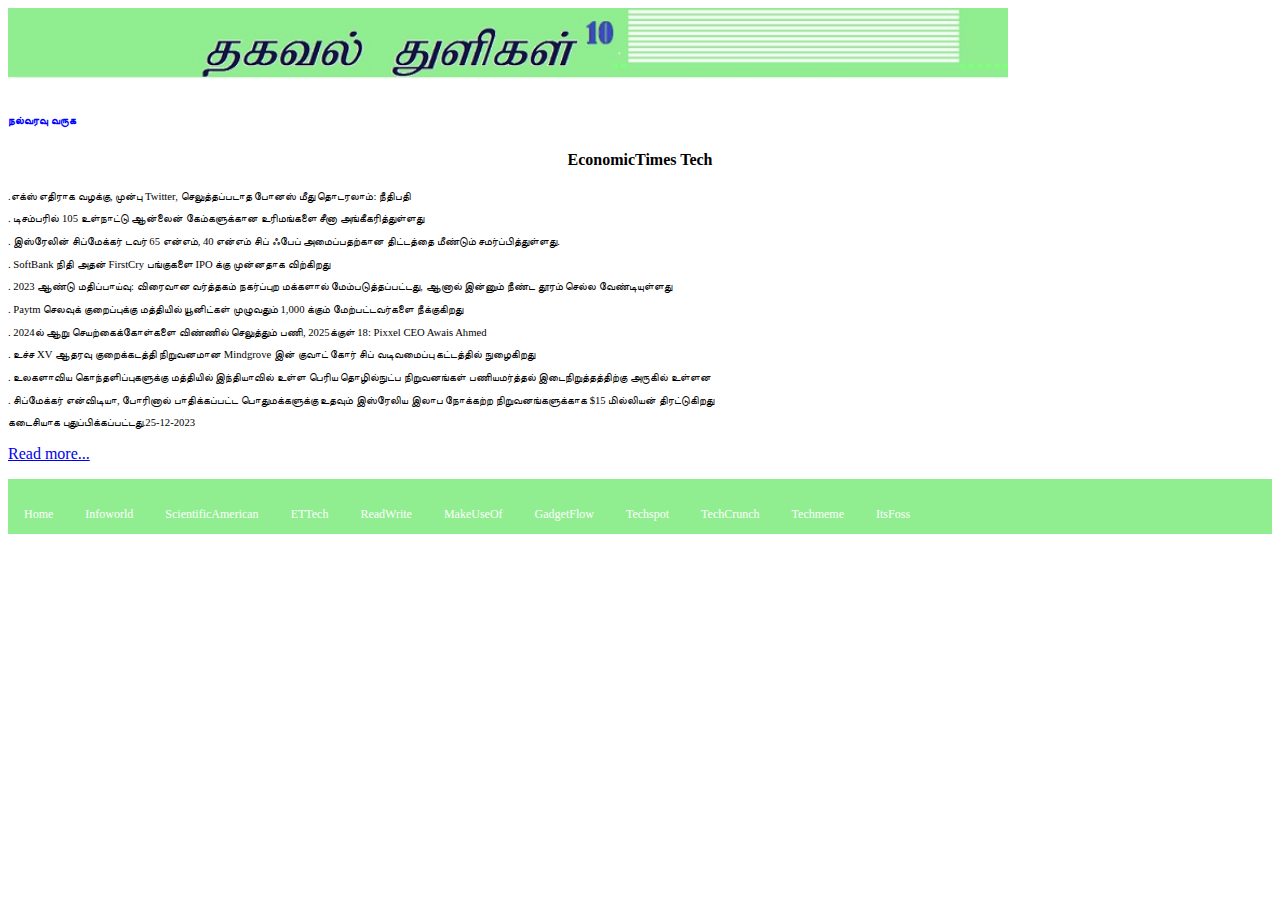
==== ettech.html @ 777665e0 "Add files via upload" ====
<!DOCTYPE html>
<html>
<head>
  <title>EconomicTimes</title>
  <link rel="stylesheet" type="text/css" href="style.css">
</head>
  
 <style>
 .navbar {
    overflow: hidden;
    background-color: lightgreen;
    font-family: Nirmala UI,Bamini plain,Times New Roman,;
}

 .navbar a {
    float: left;
    font-size: 12px;
    color: white;
    text-align: center;
    padding: 12px 16px;
        text-decoration: none;
}

 .dropdown {
    float: left;
    overflow: hidden;
}


 .navbar a:hover, {
    background-color: darkblue;
}</style>
  <style>

 .navbar {
    overflow: hidden;
    background-color: lightgreen;
    font-family: Nirmala UI,Bamini plain,Times New Roman,;
}

 .navbar a {
    float: left;
    font-size: 12px;
    color: white;
    text-align: center;
    padding: 12px 16px;
    text-decoration: none;
}


 .navbar a:hover, .dropdown:hover .dropbtn {
    background-color: darkblue;
}</style>

  <link rel="stylesheet" type="text/css" href="style.css">
</head>

<body>
<img alt="logoT" src="logoT.png" width="1000"> 

<h2><span
style="font-family: Nirmala UI,Bamini plain,Times New Roman,"><span
style="font-size: 8pt"><span
style="color:blue">நல்வரவு வருக</span></span></span></h2>

<h4
style="text-align:center;margin-left:auto;margin-right:auto;">EconomicTimes Tech</h4>


<span
style="font-family: Nirmala UI,Bamini plain,Times New Roman,"><span
style="font-size: 8pt">

<p></p>
<p>.எக்ஸ் எதிராக வழக்கு, முன்பு
Twitter, செலுத்தப்படாத போனஸ் மீது
தொடரலாம்: நீதிபதி</p>

<p>. டிசம்பரில் 105 உள்நாட்டு
ஆன்லைன் கேம்களுக்கான
உரிமங்களை சீனா
அங்கீகரித்துள்ளது</p>

<p>. இஸ்ரேலின் சிப்மேக்கர் டவர்
65 என்எம், 40 என்எம் சிப் ஃபேப்
அமைப்பதற்கான திட்டத்தை
மீண்டும்
சமர்ப்பித்துள்ளது.</p>

<p>. SoftBank நிதி அதன் FirstCry பங்குகளை IPO
க்கு முன்னதாக விற்கிறது</p>

<p>. 2023 ஆண்டு மதிப்பாய்வு:
விரைவான வர்த்தகம் நகர்ப்புற
மக்களால்
மேம்படுத்தப்பட்டது, ஆனால்
இன்னும் நீண்ட தூரம் செல்ல
வேண்டியுள்ளது</p>

<p>. Paytm செலவுக் குறைப்புக்கு
மத்தியில் யூனிட்கள்
முழுவதும் 1,000 க்கும்
மேற்பட்டவர்களை நீக்குகிறது</p>

<p>. 2024ல் ஆறு செயற்கைக்கோள்களை
விண்ணில் செலுத்தும் பணி,
2025க்குள் 18: Pixxel CEO Awais Ahmed</p>

<p>. உச்ச XV ஆதரவு குறைக்கடத்தி
நிறுவனமான Mindgrove இன் குவாட் கோர்
சிப் வடிவமைப்பு கட்டத்தில்
நுழைகிறது</p>

<p>. உலகளாவிய
கொந்தளிப்புகளுக்கு
மத்தியில் இந்தியாவில் உள்ள
பெரிய தொழில்நுட்ப
நிறுவனங்கள் பணியமர்த்தல்
இடைநிறுத்தத்திற்கு அருகில்
உள்ளன</p>

<p>. சிப்மேக்கர் என்விடியா,
போரினால் பாதிக்கப்பட்ட
பொதுமக்களுக்கு உதவும்
இஸ்ரேலிய இலாப நோக்கற்ற
நிறுவனங்களுக்காக $15
மில்லியன் திரட்டுகிறது</p>

<p></p>

<p>கடைசியாக
புதுப்பிக்கப்பட்டது.25-12-2023</p>

</body>


</span></span>

<p> <a><span
style="text-align:center;margin-left:auto;margin-right:auto;"><span
style="font-size: 10pt"><a href="https://economictimes.indiatimes.com/">Read
more...</a></span></p>



<p style="margin-left:2em;"></p>
<body>

<div class="navbar">
<p><a href="index.html">Home</a> <a href="infoworld.html">Infoworld</a> <a
href="scientificamerican.html">ScientificAmerican</a> <a
href="ettech.html">ETTech</a> <a href="readwrite.html">ReadWrite</a> <a
href="makeuseof.html">MakeUseOf</a> <a href="gadgetflow.html">GadgetFlow</a> <a
href="techspot.html">Techspot</a> <a href="techcrunch.html">TechCrunch</a> <a
href="techmeme.html">Techmeme</a> <a href="itsfoss.html">ItsFoss</a> </p>
</div>
</body>
</body>
</html>
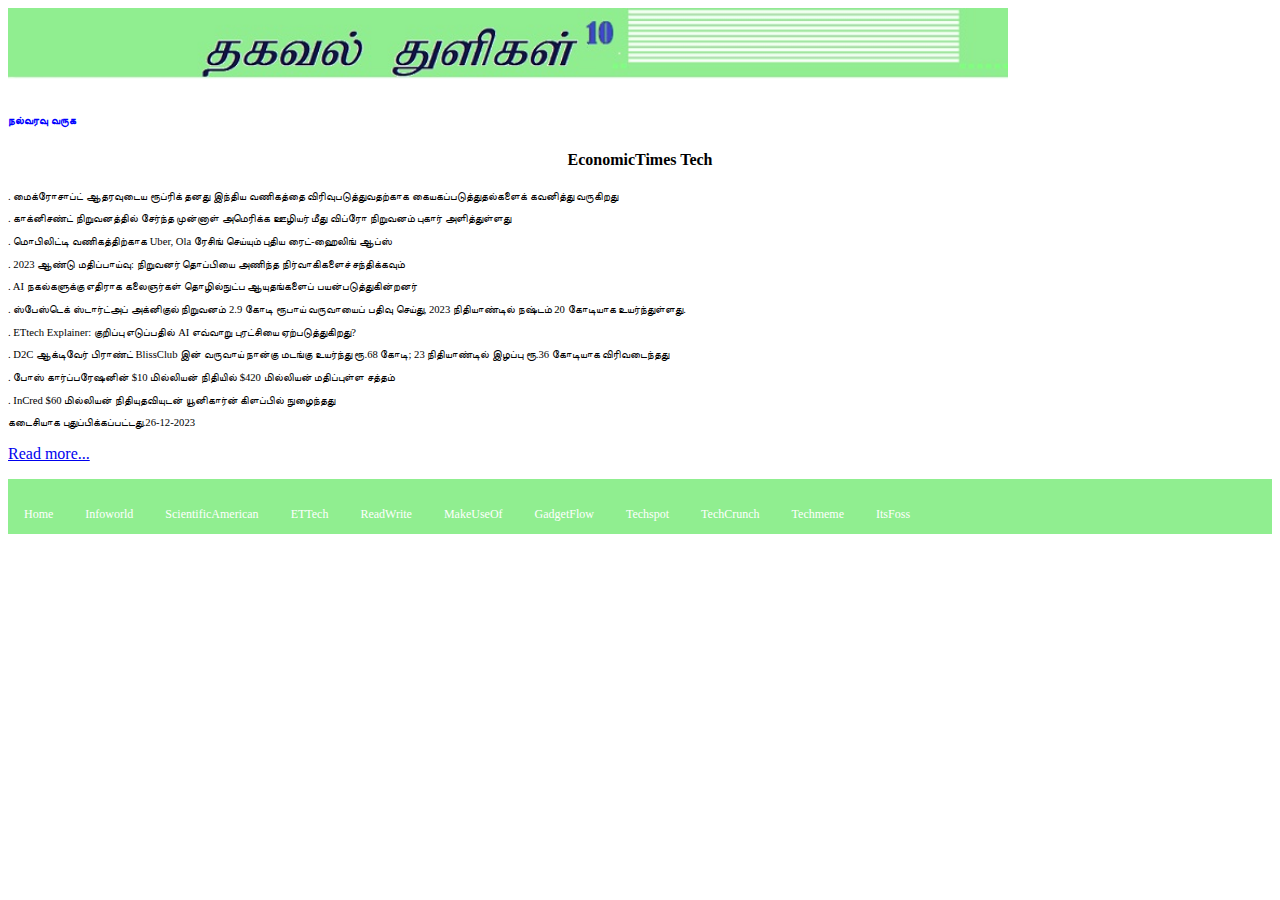
==== commit fea8f55e: "Add files via upload" ====
--- a/ettech.html
+++ b/ettech.html
@@ -70,66 +70,64 @@
 <span
 style="font-family: Nirmala UI,Bamini plain,Times New Roman,"><span
 style="font-size: 8pt">
+<p>. மைக்ரோசாப்ட் ஆதரவுடைய
+ரூப்ரிக் தனது இந்திய
+வணிகத்தை
+விரிவுபடுத்துவதற்காக
+கையகப்படுத்துதல்களைக்
+கவனித்து வருகிறது</p>
 
-<p></p>
-<p>.எக்ஸ் எதிராக வழக்கு, முன்பு
-Twitter, செலுத்தப்படாத போனஸ் மீது
-தொடரலாம்: நீதிபதி</p>
+<p>. காக்னிசண்ட் நிறுவனத்தில்
+சேர்ந்த முன்னாள் அமெரிக்க
+ஊழியர் மீது விப்ரோ நிறுவனம்
+புகார் அளித்துள்ளது</p>
 
-<p>. டிசம்பரில் 105 உள்நாட்டு
-ஆன்லைன் கேம்களுக்கான
-உரிமங்களை சீனா
-அங்கீகரித்துள்ளது</p>
-
-<p>. இஸ்ரேலின் சிப்மேக்கர் டவர்
-65 என்எம், 40 என்எம் சிப் ஃபேப்
-அமைப்பதற்கான திட்டத்தை
-மீண்டும்
-சமர்ப்பித்துள்ளது.</p>
-
-<p>. SoftBank நிதி அதன் FirstCry பங்குகளை IPO
-க்கு முன்னதாக விற்கிறது</p>
+<p>. மொபிலிட்டி வணிகத்திற்காக
+Uber, Ola ரேசிங் செய்யும் புதிய
+ரைட்-ஹைலிங் ஆப்ஸ்</p>
 
 <p>. 2023 ஆண்டு மதிப்பாய்வு:
-விரைவான வர்த்தகம் நகர்ப்புற
-மக்களால்
-மேம்படுத்தப்பட்டது, ஆனால்
-இன்னும் நீண்ட தூரம் செல்ல
-வேண்டியுள்ளது</p>
+நிறுவனர் தொப்பியை அணிந்த
+நிர்வாகிகளைச் சந்திக்கவும்</p>
 
-<p>. Paytm செலவுக் குறைப்புக்கு
-மத்தியில் யூனிட்கள்
-முழுவதும் 1,000 க்கும்
-மேற்பட்டவர்களை நீக்குகிறது</p>
+<p>. AI நகல்களுக்கு எதிராக
+கலைஞர்கள் தொழில்நுட்ப
+ஆயுதங்களைப்
+பயன்படுத்துகின்றனர்</p>
 
-<p>. 2024ல் ஆறு செயற்கைக்கோள்களை
-விண்ணில் செலுத்தும் பணி,
-2025க்குள் 18: Pixxel CEO Awais Ahmed</p>
+<p>. ஸ்பேஸ்டெக் ஸ்டார்ட்அப்
+அக்னிகுல் நிறுவனம் 2.9 கோடி
+ரூபாய் வருவாயைப் பதிவு
+செய்து, 2023 நிதியாண்டில்
+நஷ்டம் 20 கோடியாக
+உயர்ந்துள்ளது.</p>
 
-<p>. உச்ச XV ஆதரவு குறைக்கடத்தி
-நிறுவனமான Mindgrove இன் குவாட் கோர்
-சிப் வடிவமைப்பு கட்டத்தில்
-நுழைகிறது</p>
+<p>. ETtech Explainer: குறிப்பு எடுப்பதில்
+AI எவ்வாறு புரட்சியை
+ஏற்படுத்துகிறது?</p>
 
-<p>. உலகளாவிய
-கொந்தளிப்புகளுக்கு
-மத்தியில் இந்தியாவில் உள்ள
-பெரிய தொழில்நுட்ப
-நிறுவனங்கள் பணியமர்த்தல்
-இடைநிறுத்தத்திற்கு அருகில்
-உள்ளன</p>
+<p>. D2C ஆக்டிவேர் பிராண்ட் BlissClub
+இன் வருவாய் நான்கு மடங்கு
+உயர்ந்து ரூ.68 கோடி; 23
+நிதியாண்டில் இழப்பு ரூ.36
+கோடியாக விரிவடைந்தது</p>
 
-<p>. சிப்மேக்கர் என்விடியா,
-போரினால் பாதிக்கப்பட்ட
-பொதுமக்களுக்கு உதவும்
-இஸ்ரேலிய இலாப நோக்கற்ற
-நிறுவனங்களுக்காக $15
-மில்லியன் திரட்டுகிறது</p>
+<p>. போஸ் கார்ப்பரேஷனின் $10
+மில்லியன் நிதியில் $420
+மில்லியன் மதிப்புள்ள
+சத்தம்</p>
+
+<p>. InCred $60 மில்லியன்
+நிதியுதவியுடன் யூனிகார்ன்
+கிளப்பில் நுழைந்தது</p>
 
 <p></p>
 
 <p>கடைசியாக
-புதுப்பிக்கப்பட்டது.25-12-2023</p>
+புதுப்பிக்கப்பட்டது.26-12-2023</p>
+
+<p></p>
+
 
 </body>
 
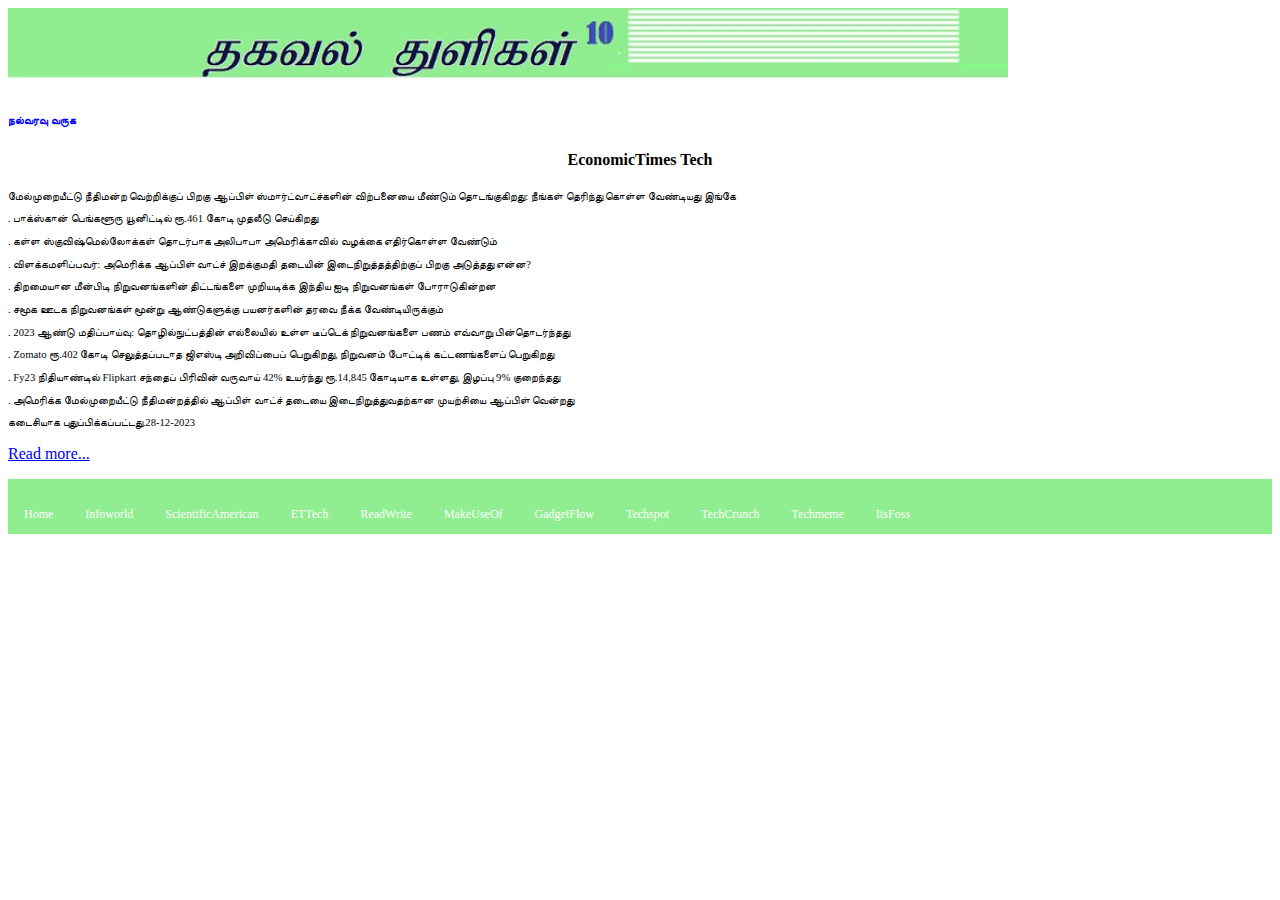
==== commit 413d1182: "Add files via upload" ====
--- a/ettech.html
+++ b/ettech.html
@@ -70,62 +70,65 @@
 <span
 style="font-family: Nirmala UI,Bamini plain,Times New Roman,"><span
 style="font-size: 8pt">
-<p>. மைக்ரோசாப்ட் ஆதரவுடைய
-ரூப்ரிக் தனது இந்திய
-வணிகத்தை
-விரிவுபடுத்துவதற்காக
-கையகப்படுத்துதல்களைக்
-கவனித்து வருகிறது</p>
+<p>மேல்முறையீட்டு நீதிமன்ற
+வெற்றிக்குப் பிறகு ஆப்பிள்
+ஸ்மார்ட்வாட்ச்களின்
+விற்பனையை மீண்டும்
+தொடங்குகிறது: நீங்கள்
+தெரிந்து கொள்ள வேண்டியது
+இங்கே</p>
 
-<p>. காக்னிசண்ட் நிறுவனத்தில்
-சேர்ந்த முன்னாள் அமெரிக்க
-ஊழியர் மீது விப்ரோ நிறுவனம்
-புகார் அளித்துள்ளது</p>
+<p>. பாக்ஸ்கான் பெங்களூரு
+யூனிட்டில் ரூ.461 கோடி முதலீடு
+செய்கிறது</p>
 
-<p>. மொபிலிட்டி வணிகத்திற்காக
-Uber, Ola ரேசிங் செய்யும் புதிய
-ரைட்-ஹைலிங் ஆப்ஸ்</p>
+<p>. கள்ள ஸ்குவிஷ்மெல்லோக்கள்
+தொடர்பாக அலிபாபா
+அமெரிக்காவில் வழக்கை
+எதிர்கொள்ள வேண்டும்</p>
+
+<p>. விளக்கமளிப்பவர்: அமெரிக்க
+ஆப்பிள் வாட்ச் இறக்குமதி
+தடையின்
+இடைநிறுத்தத்திற்குப் பிறகு
+அடுத்தது என்ன?</p>
+
+<p>. திறமையான மீன்பிடி
+நிறுவனங்களின் திட்டங்களை
+முறியடிக்க இந்திய ஐடி
+நிறுவனங்கள் போராடுகின்றன</p>
+
+<p>. சமூக ஊடக நிறுவனங்கள்
+மூன்று ஆண்டுகளுக்கு
+பயனர்களின் தரவை நீக்க
+வேண்டியிருக்கும்</p>
 
 <p>. 2023 ஆண்டு மதிப்பாய்வு:
-நிறுவனர் தொப்பியை அணிந்த
-நிர்வாகிகளைச் சந்திக்கவும்</p>
+தொழில்நுட்பத்தின் எல்லையில்
+உள்ள டீப்டெக் நிறுவனங்களை
+பணம் எவ்வாறு
+பின்தொடர்ந்தது</p>
 
-<p>. AI நகல்களுக்கு எதிராக
-கலைஞர்கள் தொழில்நுட்ப
-ஆயுதங்களைப்
-பயன்படுத்துகின்றனர்</p>
+<p>. Zomato ரூ.402 கோடி செலுத்தப்படாத
+ஜிஎஸ்டி அறிவிப்பைப்
+பெறுகிறது, நிறுவனம் போட்டிக்
+கட்டணங்களைப் பெறுகிறது</p>
 
-<p>. ஸ்பேஸ்டெக் ஸ்டார்ட்அப்
-அக்னிகுல் நிறுவனம் 2.9 கோடி
-ரூபாய் வருவாயைப் பதிவு
-செய்து, 2023 நிதியாண்டில்
-நஷ்டம் 20 கோடியாக
-உயர்ந்துள்ளது.</p>
+<p>. Fy23 நிதியாண்டில் Flipkart சந்தைப்
+பிரிவின் வருவாய் 42% உயர்ந்து
+ரூ.14,845 கோடியாக உள்ளது, இழப்பு 9%
+குறைந்தது</p>
 
-<p>. ETtech Explainer: குறிப்பு எடுப்பதில்
-AI எவ்வாறு புரட்சியை
-ஏற்படுத்துகிறது?</p>
-
-<p>. D2C ஆக்டிவேர் பிராண்ட் BlissClub
-இன் வருவாய் நான்கு மடங்கு
-உயர்ந்து ரூ.68 கோடி; 23
-நிதியாண்டில் இழப்பு ரூ.36
-கோடியாக விரிவடைந்தது</p>
-
-<p>. போஸ் கார்ப்பரேஷனின் $10
-மில்லியன் நிதியில் $420
-மில்லியன் மதிப்புள்ள
-சத்தம்</p>
-
-<p>. InCred $60 மில்லியன்
-நிதியுதவியுடன் யூனிகார்ன்
-கிளப்பில் நுழைந்தது</p>
+<p>. அமெரிக்க மேல்முறையீட்டு
+நீதிமன்றத்தில் ஆப்பிள்
+வாட்ச் தடையை
+இடைநிறுத்துவதற்கான
+முயற்சியை ஆப்பிள் வென்றது</p>
 
 <p></p>
 
 <p>கடைசியாக
-புதுப்பிக்கப்பட்டது.26-12-2023</p>
-
+புதுப்பிக்கப்பட்டது.28-12-2023</p>
 <p></p>
 
 
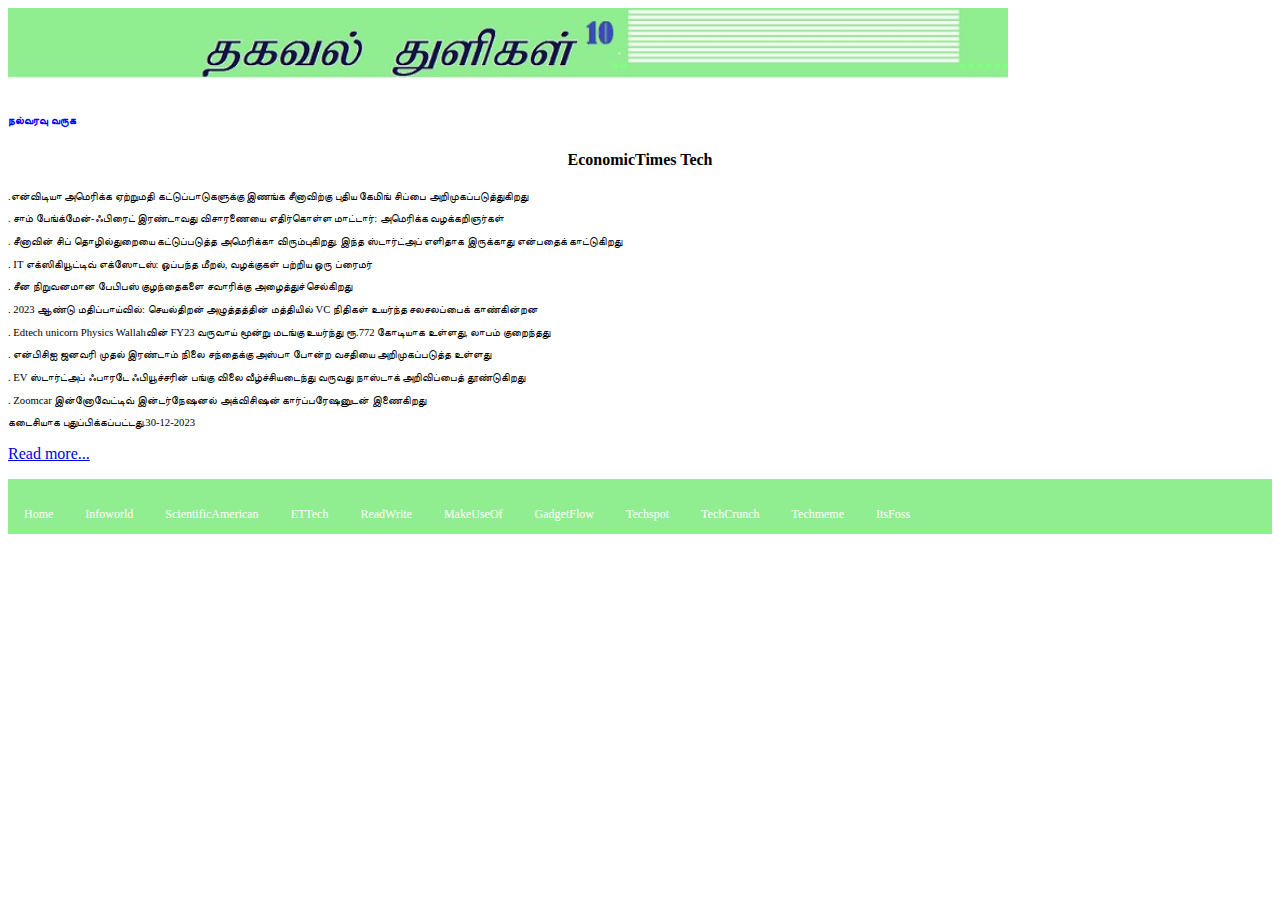
==== commit 39ad3020: "Add files via upload" ====
--- a/ettech.html
+++ b/ettech.html
@@ -70,65 +70,63 @@
 <span
 style="font-family: Nirmala UI,Bamini plain,Times New Roman,"><span
 style="font-size: 8pt">
-<p>மேல்முறையீட்டு நீதிமன்ற
-வெற்றிக்குப் பிறகு ஆப்பிள்
-ஸ்மார்ட்வாட்ச்களின்
-விற்பனையை மீண்டும்
-தொடங்குகிறது: நீங்கள்
-தெரிந்து கொள்ள வேண்டியது
-இங்கே</p>
+<p>.என்விடியா அமெரிக்க
+ஏற்றுமதி கட்டுப்பாடுகளுக்கு
+இணங்க சீனாவிற்கு புதிய
+கேமிங் சிப்பை
+அறிமுகப்படுத்துகிறது</p>
 
-<p>. பாக்ஸ்கான் பெங்களூரு
-யூனிட்டில் ரூ.461 கோடி முதலீடு
-செய்கிறது</p>
+<p>. சாம் பேங்க்மேன்-ஃபிரைட்
+இரண்டாவது விசாரணையை
+எதிர்கொள்ள மாட்டார்:
+அமெரிக்க வழக்கறிஞர்கள்</p>
 
-<p>. கள்ள ஸ்குவிஷ்மெல்லோக்கள்
-தொடர்பாக அலிபாபா
-அமெரிக்காவில் வழக்கை
-எதிர்கொள்ள வேண்டும்</p>
+<p>. சீனாவின் சிப் தொழில்துறையை
+கட்டுப்படுத்த அமெரிக்கா
+விரும்புகிறது. இந்த
+ஸ்டார்ட்அப் எளிதாக
+இருக்காது என்பதைக்
+காட்டுகிறது</p>
 
-<p>. விளக்கமளிப்பவர்: அமெரிக்க
-ஆப்பிள் வாட்ச் இறக்குமதி
-தடையின்
-இடைநிறுத்தத்திற்குப் பிறகு
-அடுத்தது என்ன?</p>
+<p>. IT எக்ஸிகியூட்டிவ் எக்ஸோடஸ்:
+ஒப்பந்த மீறல், வழக்குகள்
+பற்றிய ஒரு ப்ரைமர்</p>
 
-<p>. திறமையான மீன்பிடி
-நிறுவனங்களின் திட்டங்களை
-முறியடிக்க இந்திய ஐடி
-நிறுவனங்கள் போராடுகின்றன</p>
+<p>. சீன நிறுவனமான பேபிபஸ்
+குழந்தைகளை சவாரிக்கு
+அழைத்துச் செல்கிறது</p>
 
-<p>. சமூக ஊடக நிறுவனங்கள்
-மூன்று ஆண்டுகளுக்கு
-பயனர்களின் தரவை நீக்க
-வேண்டியிருக்கும்</p>
+<p>. 2023 ஆண்டு மதிப்பாய்வில்:
+செயல்திறன் அழுத்தத்தின்
+மத்தியில் VC நிதிகள் உயர்ந்த
+சலசலப்பைக் காண்கின்றன</p>
 
-<p>. 2023 ஆண்டு மதிப்பாய்வு:
-தொழில்நுட்பத்தின் எல்லையில்
-உள்ள டீப்டெக் நிறுவனங்களை
-பணம் எவ்வாறு
-பின்தொடர்ந்தது</p>
-
-<p>. Zomato ரூ.402 கோடி செலுத்தப்படாத
-ஜிஎஸ்டி அறிவிப்பைப்
-பெறுகிறது, நிறுவனம் போட்டிக்
-கட்டணங்களைப் பெறுகிறது</p>
-
-<p>. Fy23 நிதியாண்டில் Flipkart சந்தைப்
-பிரிவின் வருவாய் 42% உயர்ந்து
-ரூ.14,845 கோடியாக உள்ளது, இழப்பு 9%
+<p>. Edtech unicorn Physics Wallahவின் FY23 வருவாய்
+மூன்று மடங்கு உயர்ந்து ரூ.772
+கோடியாக உள்ளது, லாபம்
 குறைந்தது</p>
 
-<p>. அமெரிக்க மேல்முறையீட்டு
-நீதிமன்றத்தில் ஆப்பிள்
-வாட்ச் தடையை
-இடைநிறுத்துவதற்கான
-முயற்சியை ஆப்பிள் வென்றது</p>
+<p>. என்பிசிஐ ஜனவரி முதல்
+இரண்டாம் நிலை சந்தைக்கு
+அஸ்பா போன்ற வசதியை
+அறிமுகப்படுத்த உள்ளது</p>
+
+<p>. EV ஸ்டார்ட்அப் ஃபாரடே
+ஃபியூச்சரின் பங்கு விலை
+வீழ்ச்சியடைந்து வருவது
+நாஸ்டாக் அறிவிப்பைத்
+தூண்டுகிறது</p>
+
+<p>. Zoomcar இன்னோவேட்டிவ்
+இன்டர்நேஷனல் அக்விசிஷன்
+கார்ப்பரேஷனுடன் இணைகிறது</p>
+
+<p></p>
 
 <p></p>
 
 <p>கடைசியாக
-புதுப்பிக்கப்பட்டது.28-12-2023</p>
+புதுப்பிக்கப்பட்டது.30-12-2023</p>
 <p></p>
 
 
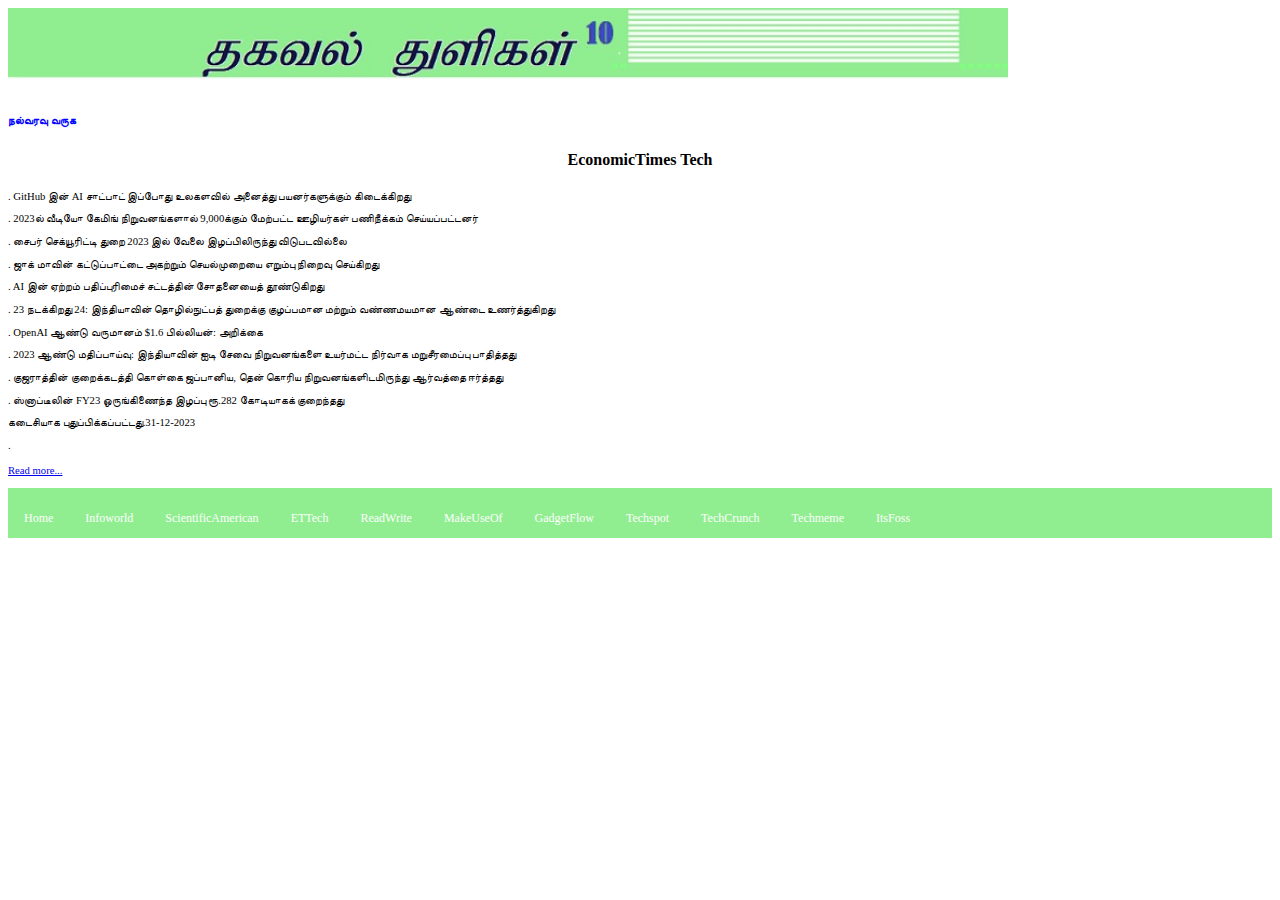
==== commit 8d8e39d6: "Add files via upload" ====
--- a/ettech.html
+++ b/ettech.html
@@ -70,65 +70,58 @@
 <span
 style="font-family: Nirmala UI,Bamini plain,Times New Roman,"><span
 style="font-size: 8pt">
-<p>.என்விடியா அமெரிக்க
-ஏற்றுமதி கட்டுப்பாடுகளுக்கு
-இணங்க சீனாவிற்கு புதிய
-கேமிங் சிப்பை
-அறிமுகப்படுத்துகிறது</p>
+<p>. GitHub இன் AI சாட்பாட் இப்போது
+உலகளவில் அனைத்து
+பயனர்களுக்கும் கிடைக்கிறது</p>
 
-<p>. சாம் பேங்க்மேன்-ஃபிரைட்
-இரண்டாவது விசாரணையை
-எதிர்கொள்ள மாட்டார்:
-அமெரிக்க வழக்கறிஞர்கள்</p>
+<p>. 2023ல் வீடியோ கேமிங்
+நிறுவனங்களால் 9,000க்கும்
+மேற்பட்ட ஊழியர்கள்
+பணிநீக்கம் செய்யப்பட்டனர்</p>
 
-<p>. சீனாவின் சிப் தொழில்துறையை
-கட்டுப்படுத்த அமெரிக்கா
-விரும்புகிறது. இந்த
-ஸ்டார்ட்அப் எளிதாக
-இருக்காது என்பதைக்
-காட்டுகிறது</p>
+<p>. சைபர் செக்யூரிட்டி துறை 2023
+இல் வேலை இழப்பிலிருந்து
+விடுபடவில்லை</p>
 
-<p>. IT எக்ஸிகியூட்டிவ் எக்ஸோடஸ்:
-ஒப்பந்த மீறல், வழக்குகள்
-பற்றிய ஒரு ப்ரைமர்</p>
+<p>. ஜாக் மாவின் கட்டுப்பாட்டை
+அகற்றும் செயல்முறையை
+எறும்பு நிறைவு செய்கிறது</p>
 
-<p>. சீன நிறுவனமான பேபிபஸ்
-குழந்தைகளை சவாரிக்கு
-அழைத்துச் செல்கிறது</p>
-
-<p>. 2023 ஆண்டு மதிப்பாய்வில்:
-செயல்திறன் அழுத்தத்தின்
-மத்தியில் VC நிதிகள் உயர்ந்த
-சலசலப்பைக் காண்கின்றன</p>
-
-<p>. Edtech unicorn Physics Wallahவின் FY23 வருவாய்
-மூன்று மடங்கு உயர்ந்து ரூ.772
-கோடியாக உள்ளது, லாபம்
-குறைந்தது</p>
-
-<p>. என்பிசிஐ ஜனவரி முதல்
-இரண்டாம் நிலை சந்தைக்கு
-அஸ்பா போன்ற வசதியை
-அறிமுகப்படுத்த உள்ளது</p>
-
-<p>. EV ஸ்டார்ட்அப் ஃபாரடே
-ஃபியூச்சரின் பங்கு விலை
-வீழ்ச்சியடைந்து வருவது
-நாஸ்டாக் அறிவிப்பைத்
+<p>. AI இன் ஏற்றம் பதிப்புரிமைச்
+சட்டத்தின் சோதனையைத்
 தூண்டுகிறது</p>
 
-<p>. Zoomcar இன்னோவேட்டிவ்
-இன்டர்நேஷனல் அக்விசிஷன்
-கார்ப்பரேஷனுடன் இணைகிறது</p>
+<p>. 23 நடக்கிறது 24: இந்தியாவின்
+தொழில்நுட்பத் துறைக்கு
+குழப்பமான மற்றும் வண்ணமயமான
+ஆண்டை உணர்த்துகிறது</p>
+
+<p>. OpenAI ஆண்டு வருமானம் $1.6
+பில்லியன்: அறிக்கை</p>
+
+<p>. 2023 ஆண்டு மதிப்பாய்வு:
+இந்தியாவின் ஐடி சேவை
+நிறுவனங்களை உயர்மட்ட
+நிர்வாக மறுசீரமைப்பு
+பாதித்தது</p>
+
+<p>. குஜராத்தின் குறைக்கடத்தி
+கொள்கை ஜப்பானிய, தென் கொரிய
+நிறுவனங்களிடமிருந்து
+ஆர்வத்தை ஈர்த்தது</p>
+
+<p>. ஸ்னாப்டீலின் FY23
+ஒருங்கிணைந்த இழப்பு ரூ.282
+கோடியாகக் குறைந்தது</p>
 
 <p></p>
 
 <p></p>
 
 <p>கடைசியாக
-புதுப்பிக்கப்பட்டது.30-12-2023</p>
+புதுப்பிக்கப்பட்டது.31-12-2023</p>
 <p></p>
-
+<p>. 
 
 </body>
 
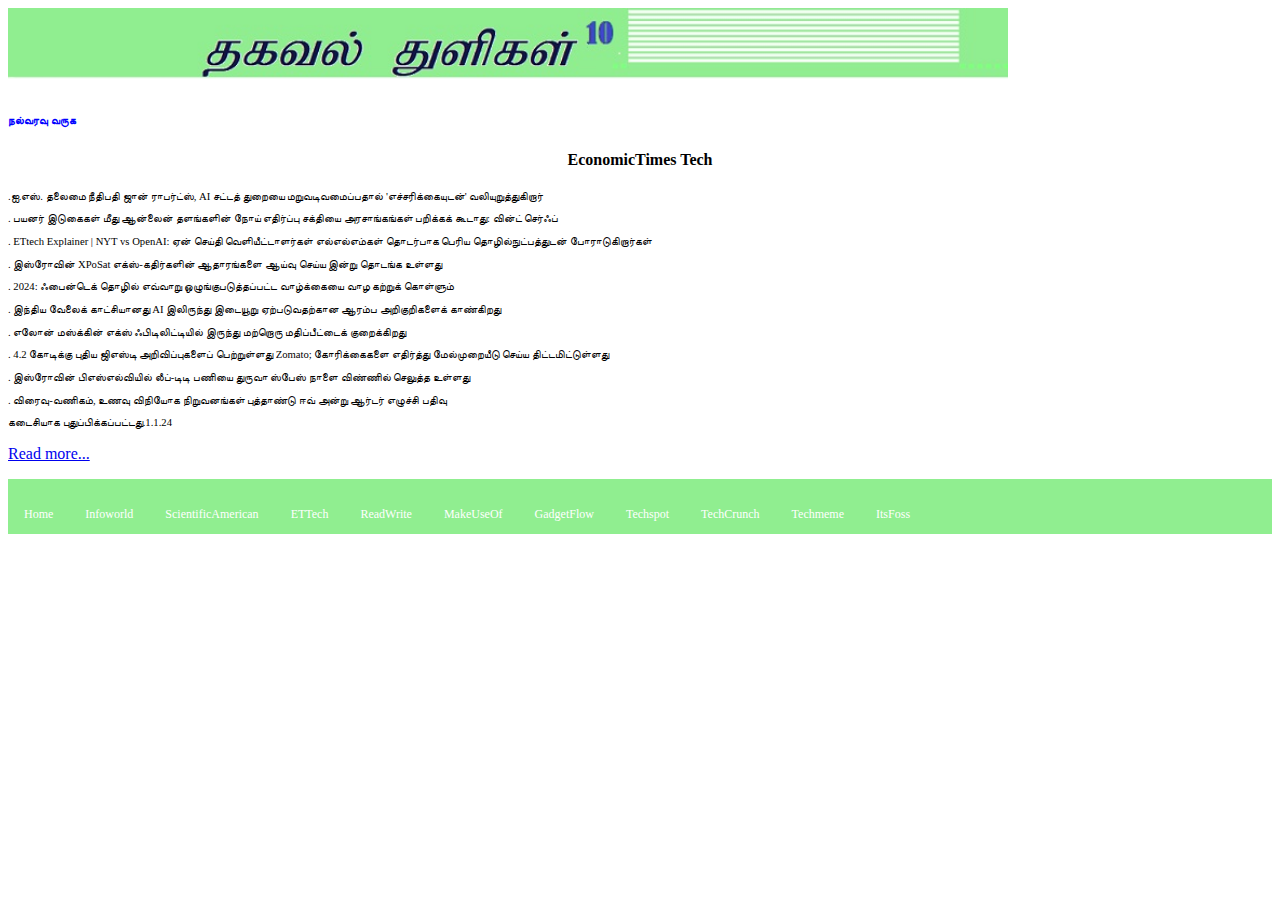
==== commit 37eeb4e8: "Add files via upload" ====
--- a/ettech.html
+++ b/ettech.html
@@ -70,58 +70,65 @@
 <span
 style="font-family: Nirmala UI,Bamini plain,Times New Roman,"><span
 style="font-size: 8pt">
-<p>. GitHub இன் AI சாட்பாட் இப்போது
-உலகளவில் அனைத்து
-பயனர்களுக்கும் கிடைக்கிறது</p>
-
-<p>. 2023ல் வீடியோ கேமிங்
-நிறுவனங்களால் 9,000க்கும்
-மேற்பட்ட ஊழியர்கள்
-பணிநீக்கம் செய்யப்பட்டனர்</p>
-
-<p>. சைபர் செக்யூரிட்டி துறை 2023
-இல் வேலை இழப்பிலிருந்து
-விடுபடவில்லை</p>
-
-<p>. ஜாக் மாவின் கட்டுப்பாட்டை
-அகற்றும் செயல்முறையை
-எறும்பு நிறைவு செய்கிறது</p>
-
-<p>. AI இன் ஏற்றம் பதிப்புரிமைச்
-சட்டத்தின் சோதனையைத்
-தூண்டுகிறது</p>
-
-<p>. 23 நடக்கிறது 24: இந்தியாவின்
-தொழில்நுட்பத் துறைக்கு
-குழப்பமான மற்றும் வண்ணமயமான
-ஆண்டை உணர்த்துகிறது</p>
-
-<p>. OpenAI ஆண்டு வருமானம் $1.6
-பில்லியன்: அறிக்கை</p>
-
-<p>. 2023 ஆண்டு மதிப்பாய்வு:
-இந்தியாவின் ஐடி சேவை
-நிறுவனங்களை உயர்மட்ட
-நிர்வாக மறுசீரமைப்பு
-பாதித்தது</p>
-
-<p>. குஜராத்தின் குறைக்கடத்தி
-கொள்கை ஜப்பானிய, தென் கொரிய
-நிறுவனங்களிடமிருந்து
-ஆர்வத்தை ஈர்த்தது</p>
-
-<p>. ஸ்னாப்டீலின் FY23
-ஒருங்கிணைந்த இழப்பு ரூ.282
-கோடியாகக் குறைந்தது</p>
 
 <p></p>
+<p>.ஐ.எஸ். தலைமை நீதிபதி ஜான்
+ராபர்ட்ஸ், AI சட்டத் துறையை
+மறுவடிவமைப்பதால்
+'எச்சரிக்கையுடன்'
+வலியுறுத்துகிறார்</p>
+
+<p>. பயனர் இடுகைகள் மீது
+ஆன்லைன் தளங்களின் நோய்
+எதிர்ப்பு சக்தியை
+அரசாங்கங்கள் பறிக்கக்
+கூடாது: வின்ட் செர்ஃப்</p>
+
+<p>. ETtech Explainer | NYT vs OpenAI: ஏன் செய்தி
+வெளியீட்டாளர்கள்
+எல்எல்எம்கள் தொடர்பாக பெரிய
+தொழில்நுட்பத்துடன்
+போராடுகிறார்கள்</p>
+
+<p>. இஸ்ரோவின் XPoSat
+எக்ஸ்-கதிர்களின் ஆதாரங்களை
+ஆய்வு செய்ய இன்று தொடங்க
+உள்ளது</p>
+
+<p>. 2024: ஃபைன்டெக் தொழில் எவ்வாறு
+ஒழுங்குபடுத்தப்பட்ட
+வாழ்க்கையை வாழ கற்றுக்
+கொள்ளும்</p>
+
+<p>. இந்திய வேலைக் காட்சியானது AI
+இலிருந்து இடையூறு
+ஏற்படுவதற்கான ஆரம்ப
+அறிகுறிகளைக் காண்கிறது</p>
+
+<p>. எலோன் மஸ்க்கின் எக்ஸ்
+ஃபிடிலிட்டியில் இருந்து
+மற்றொரு மதிப்பீட்டைக்
+குறைக்கிறது</p>
+
+<p>. 4.2 கோடிக்கு புதிய ஜிஎஸ்டி
+அறிவிப்புகளைப் பெற்றுள்ளது
+Zomato; கோரிக்கைகளை எதிர்த்து
+மேல்முறையீடு செய்ய
+திட்டமிட்டுள்ளது</p>
+
+<p>. இஸ்ரோவின் பிஎஸ்எல்வியில்
+லீப்-டிடி பணியை துருவா ஸ்பேஸ்
+நாளை விண்ணில் செலுத்த
+உள்ளது</p>
+
+<p>. விரைவு-வணிகம், உணவு விநியோக
+நிறுவனங்கள் புத்தாண்டு ஈவ்
+அன்று ஆர்டர் எழுச்சி பதிவு</p>
 
 <p></p>
 
 <p>கடைசியாக
-புதுப்பிக்கப்பட்டது.31-12-2023</p>
-<p></p>
-<p>. 
+புதுப்பிக்கப்பட்டது.1.1.24</p>
 
 </body>
 
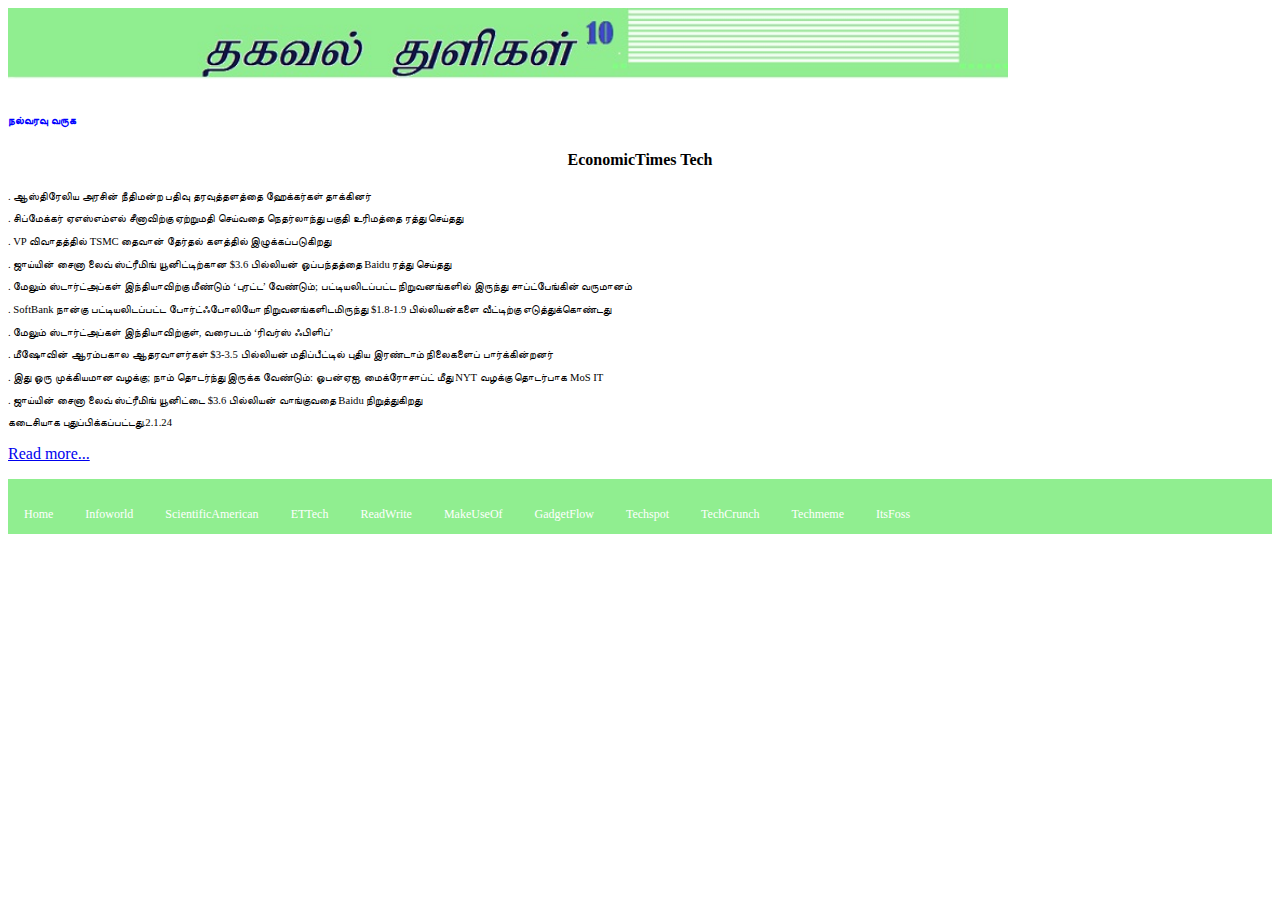
==== commit 1384ac9b: "Add files via upload" ====
--- a/ettech.html
+++ b/ettech.html
@@ -70,65 +70,64 @@
 <span
 style="font-family: Nirmala UI,Bamini plain,Times New Roman,"><span
 style="font-size: 8pt">
+<p>. ஆஸ்திரேலிய அரசின் நீதிமன்ற
+பதிவு தரவுத்தளத்தை
+ஹேக்கர்கள் தாக்கினர்</p>
 
-<p></p>
-<p>.ஐ.எஸ். தலைமை நீதிபதி ஜான்
-ராபர்ட்ஸ், AI சட்டத் துறையை
-மறுவடிவமைப்பதால்
-'எச்சரிக்கையுடன்'
-வலியுறுத்துகிறார்</p>
+<p>. சிப்மேக்கர் ஏஎஸ்எம்எல்
+சீனாவிற்கு ஏற்றுமதி செய்வதை
+நெதர்லாந்து பகுதி உரிமத்தை
+ரத்து செய்தது</p>
 
-<p>. பயனர் இடுகைகள் மீது
-ஆன்லைன் தளங்களின் நோய்
-எதிர்ப்பு சக்தியை
-அரசாங்கங்கள் பறிக்கக்
-கூடாது: வின்ட் செர்ஃப்</p>
+<p>. VP விவாதத்தில் TSMC தைவான்
+தேர்தல் களத்தில்
+இழுக்கப்படுகிறது</p>
 
-<p>. ETtech Explainer | NYT vs OpenAI: ஏன் செய்தி
-வெளியீட்டாளர்கள்
-எல்எல்எம்கள் தொடர்பாக பெரிய
-தொழில்நுட்பத்துடன்
-போராடுகிறார்கள்</p>
+<p>. ஜாய்யின் சைனா லைவ்
+ஸ்ட்ரீமிங் யூனிட்டிற்கான $3.6
+பில்லியன் ஒப்பந்தத்தை Baidu
+ரத்து செய்தது</p>
 
-<p>. இஸ்ரோவின் XPoSat
-எக்ஸ்-கதிர்களின் ஆதாரங்களை
-ஆய்வு செய்ய இன்று தொடங்க
-உள்ளது</p>
+<p>. மேலும் ஸ்டார்ட்அப்கள்
+இந்தியாவிற்கு மீண்டும்
+‘புரட்ட’ வேண்டும்;
+பட்டியலிடப்பட்ட
+நிறுவனங்களில் இருந்து
+சாப்ட்பேங்கின் வருமானம்</p>
 
-<p>. 2024: ஃபைன்டெக் தொழில் எவ்வாறு
-ஒழுங்குபடுத்தப்பட்ட
-வாழ்க்கையை வாழ கற்றுக்
-கொள்ளும்</p>
+<p>. SoftBank நான்கு பட்டியலிடப்பட்ட
+போர்ட்ஃபோலியோ
+நிறுவனங்களிடமிருந்து $1.8-1.9
+பில்லியன்களை வீட்டிற்கு
+எடுத்துக்கொண்டது</p>
 
-<p>. இந்திய வேலைக் காட்சியானது AI
-இலிருந்து இடையூறு
-ஏற்படுவதற்கான ஆரம்ப
-அறிகுறிகளைக் காண்கிறது</p>
+<p>. மேலும் ஸ்டார்ட்அப்கள்
+இந்தியாவிற்குள், வரைபடம்
+‘ரிவர்ஸ் ஃபிளிப்’</p>
 
-<p>. எலோன் மஸ்க்கின் எக்ஸ்
-ஃபிடிலிட்டியில் இருந்து
-மற்றொரு மதிப்பீட்டைக்
-குறைக்கிறது</p>
+<p>. மீஷோவின் ஆரம்பகால
+ஆதரவாளர்கள் $3-3.5 பில்லியன்
+மதிப்பீட்டில் புதிய
+இரண்டாம் நிலைகளைப்
+பார்க்கின்றனர்</p>
 
-<p>. 4.2 கோடிக்கு புதிய ஜிஎஸ்டி
-அறிவிப்புகளைப் பெற்றுள்ளது
-Zomato; கோரிக்கைகளை எதிர்த்து
-மேல்முறையீடு செய்ய
-திட்டமிட்டுள்ளது</p>
+<p>. இது ஒரு முக்கியமான வழக்கு;
+நாம் தொடர்ந்து இருக்க
+வேண்டும்: ஓபன்ஏஐ,
+மைக்ரோசாப்ட் மீது NYT வழக்கு
+தொடர்பாக MoS IT</p>
 
-<p>. இஸ்ரோவின் பிஎஸ்எல்வியில்
-லீப்-டிடி பணியை துருவா ஸ்பேஸ்
-நாளை விண்ணில் செலுத்த
-உள்ளது</p>
-
-<p>. விரைவு-வணிகம், உணவு விநியோக
-நிறுவனங்கள் புத்தாண்டு ஈவ்
-அன்று ஆர்டர் எழுச்சி பதிவு</p>
+<p>. ஜாய்யின் சைனா லைவ்
+ஸ்ட்ரீமிங் யூனிட்டை $3.6
+பில்லியன் வாங்குவதை Baidu
+நிறுத்துகிறது</p>
 
 <p></p>
 
 <p>கடைசியாக
-புதுப்பிக்கப்பட்டது.1.1.24</p>
+புதுப்பிக்கப்பட்டது.2.1.24</p>
+<p></p>
+
 
 </body>
 
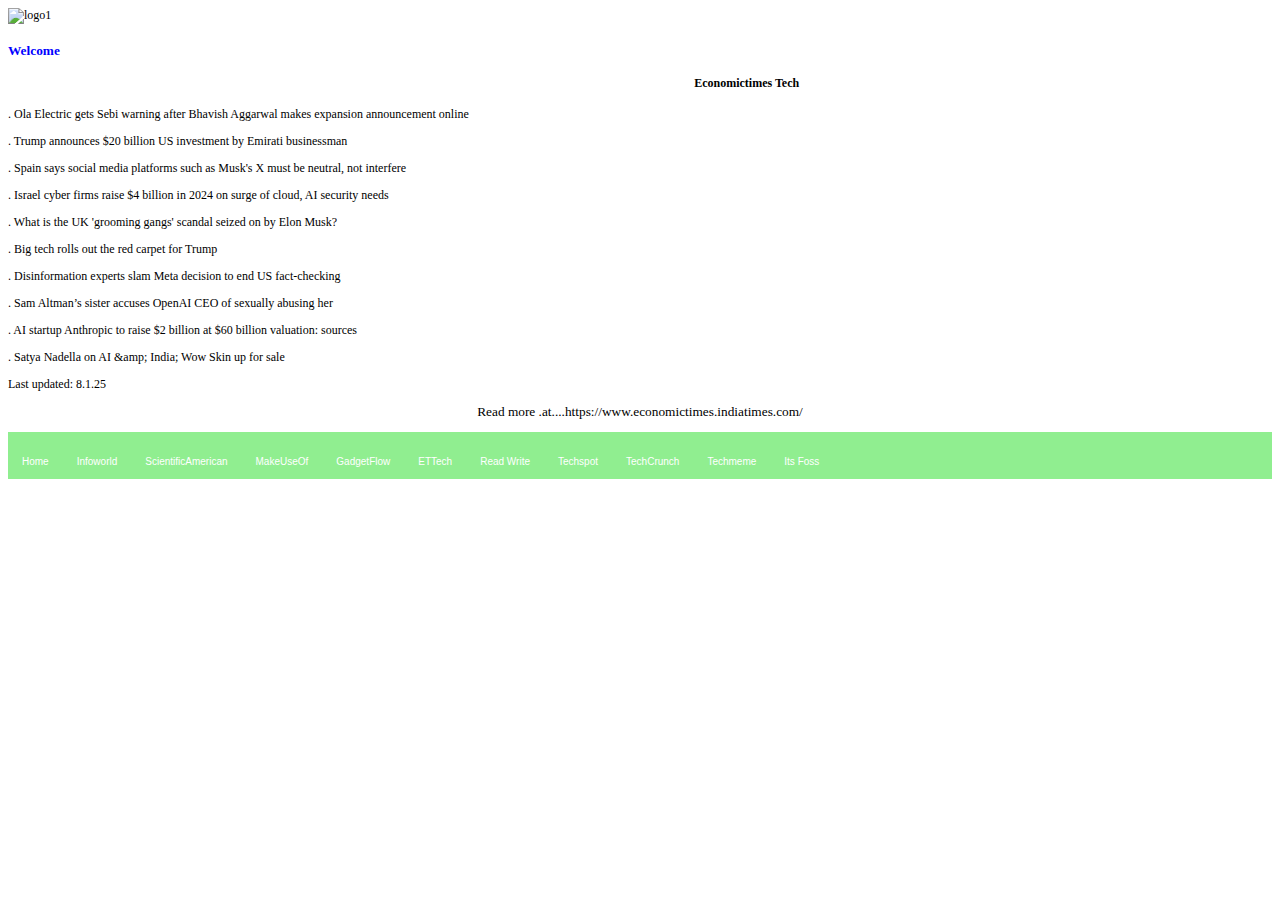
==== commit 3ab3f7c7: "Add files via upload" ====
--- a/ettech.html
+++ b/ettech.html
@@ -1,157 +1,109 @@
 <!DOCTYPE html>
 <html>
 <head>
-  <title>EconomicTimes</title>
+  <meta http-equiv="content-type" content="text/html; charset=UTF-8">
+  <title>ettech</title>
   <link rel="stylesheet" type="text/css" href="style.css">
 </head>
-  
+<body>
+<img alt="logo1" src="logo1.png" width="1000"> 
+<h3><span style="font-size: 14pt"><span style="font-size: 14pt"><span
+<h3><span style="font-family: Times New Roman,Helvetica,Arial,RobotoMono-Regular,san-serif,Georgia"><span
+style="font-size: 10pt"><span
+style="color:blue">Welcome</span></span></span></span></span></h3>
+<h4 style="text-align:center;margin-left:160pt;margin-right:auto;">Economictimes Tech</span></span></h3>
+<body style="font-size: 9pt">
+
+<p>. Ola Electric gets Sebi warning after Bhavish Aggarwal makes expansion
+announcement online</p>
+
+<p>. Trump announces $20 billion US investment by Emirati businessman</p>
+
+<p>. Spain says social media platforms such as Musk's X must be neutral, not
+interfere</p>
+
+<p>. Israel cyber firms raise $4 billion in 2024 on surge of cloud, AI security
+needs</p>
+
+<p>. What is the UK 'grooming gangs' scandal seized on by Elon Musk?</p>
+
+<p>. Big tech rolls out the red carpet for Trump</p>
+
+<p>. Disinformation experts slam Meta decision to end US fact-checking</p>
+
+<p>. Sam Altman’s sister accuses OpenAI CEO of sexually abusing her</p>
+
+<p>. AI startup Anthropic to raise $2 billion at $60 billion valuation:
+sources</p>
+
+<p>. Satya Nadella on AI &amp;amp; India; Wow Skin up for sale</p>
+
+<p>Last updated: 8.1.25</p>
+
+
+
+
+<p style="text-align:center;margin-left:auto;margin-right:auto;"><span
+style="font-size: 10pt">Read more .at....https://www.economictimes.indiatimes.com/</span></p>
+
+
+
+
+<body>
  <style>
  .navbar {
     overflow: hidden;
     background-color: lightgreen;
-    font-family: Nirmala UI,Bamini plain,Times New Roman,;
+    font-family: Helvetica,Arial,RobotoMono-Regular, san-serif,Times New Roman,Georgia;
 }
-
  .navbar a {
     float: left;
-    font-size: 12px;
+    font-size: 10px;
     color: white;
     text-align: center;
-    padding: 12px 16px;
+    padding: 12px 14px;
         text-decoration: none;
 }
-
  .dropdown {
     float: left;
     overflow: hidden;
 }
-
-
  .navbar a:hover, {
     background-color: darkblue;
 }</style>
   <style>
-
  .navbar {
     overflow: hidden;
     background-color: lightgreen;
-    font-family: Nirmala UI,Bamini plain,Times New Roman,;
+    font-family: Helvetica, Arial,RobotoMono-Regular, san-serif,Times New Roman,Georgia;
 }
-
  .navbar a {
     float: left;
-    font-size: 12px;
+    font-size: 10px;
     color: white;
     text-align: center;
-    padding: 12px 16px;
+    padding: 12px 14px;
     text-decoration: none;
 }
-
-
  .navbar a:hover, .dropdown:hover .dropbtn {
     background-color: darkblue;
 }</style>
-
-  <link rel="stylesheet" type="text/css" href="style.css">
-</head>
-
-<body>
-<img alt="logoT" src="logoT.png" width="1000"> 
-
-<h2><span
-style="font-family: Nirmala UI,Bamini plain,Times New Roman,"><span
-style="font-size: 8pt"><span
-style="color:blue">நல்வரவு வருக</span></span></span></h2>
-
-<h4
-style="text-align:center;margin-left:auto;margin-right:auto;">EconomicTimes Tech</h4>
-
-
-<span
-style="font-family: Nirmala UI,Bamini plain,Times New Roman,"><span
-style="font-size: 8pt">
-<p>. ஆஸ்திரேலிய அரசின் நீதிமன்ற
-பதிவு தரவுத்தளத்தை
-ஹேக்கர்கள் தாக்கினர்</p>
-
-<p>. சிப்மேக்கர் ஏஎஸ்எம்எல்
-சீனாவிற்கு ஏற்றுமதி செய்வதை
-நெதர்லாந்து பகுதி உரிமத்தை
-ரத்து செய்தது</p>
-
-<p>. VP விவாதத்தில் TSMC தைவான்
-தேர்தல் களத்தில்
-இழுக்கப்படுகிறது</p>
-
-<p>. ஜாய்யின் சைனா லைவ்
-ஸ்ட்ரீமிங் யூனிட்டிற்கான $3.6
-பில்லியன் ஒப்பந்தத்தை Baidu
-ரத்து செய்தது</p>
-
-<p>. மேலும் ஸ்டார்ட்அப்கள்
-இந்தியாவிற்கு மீண்டும்
-‘புரட்ட’ வேண்டும்;
-பட்டியலிடப்பட்ட
-நிறுவனங்களில் இருந்து
-சாப்ட்பேங்கின் வருமானம்</p>
-
-<p>. SoftBank நான்கு பட்டியலிடப்பட்ட
-போர்ட்ஃபோலியோ
-நிறுவனங்களிடமிருந்து $1.8-1.9
-பில்லியன்களை வீட்டிற்கு
-எடுத்துக்கொண்டது</p>
-
-<p>. மேலும் ஸ்டார்ட்அப்கள்
-இந்தியாவிற்குள், வரைபடம்
-‘ரிவர்ஸ் ஃபிளிப்’</p>
-
-<p>. மீஷோவின் ஆரம்பகால
-ஆதரவாளர்கள் $3-3.5 பில்லியன்
-மதிப்பீட்டில் புதிய
-இரண்டாம் நிலைகளைப்
-பார்க்கின்றனர்</p>
-
-<p>. இது ஒரு முக்கியமான வழக்கு;
-நாம் தொடர்ந்து இருக்க
-வேண்டும்: ஓபன்ஏஐ,
-மைக்ரோசாப்ட் மீது NYT வழக்கு
-தொடர்பாக MoS IT</p>
-
-<p>. ஜாய்யின் சைனா லைவ்
-ஸ்ட்ரீமிங் யூனிட்டை $3.6
-பில்லியன் வாங்குவதை Baidu
-நிறுத்துகிறது</p>
-
-<p></p>
-
-<p>கடைசியாக
-புதுப்பிக்கப்பட்டது.2.1.24</p>
-<p></p>
-
-
-</body>
-
-
-</span></span>
-
-<p> <a><span
-style="text-align:center;margin-left:auto;margin-right:auto;"><span
-style="font-size: 10pt"><a href="https://economictimes.indiatimes.com/">Read
-more...</a></span></p>
-
-
-
-<p style="margin-left:2em;"></p>
 <body>
 
 <div class="navbar">
-<p><a href="index.html">Home</a> <a href="infoworld.html">Infoworld</a> <a
-href="scientificamerican.html">ScientificAmerican</a> <a
-href="ettech.html">ETTech</a> <a href="readwrite.html">ReadWrite</a> <a
-href="makeuseof.html">MakeUseOf</a> <a href="gadgetflow.html">GadgetFlow</a> <a
-href="techspot.html">Techspot</a> <a href="techcrunch.html">TechCrunch</a> <a
-href="techmeme.html">Techmeme</a> <a href="itsfoss.html">ItsFoss</a> </p>
+<p><a href="index.html">Home</a>
+<a href="infoworld.html">Infoworld</a> 
+<a href="scientificamerican.html">ScientificAmerican</a> 
+<a href="makeuseof.html">MakeUseOf</a> 
+<a href="gadgetflow.html">GadgetFlow</a>
+<a href="ettech.html">ETTech</a> 
+<a href="readwrite.html">Read Write</a>
+<a href="techspot.html">Techspot</a> 
+<a href="techcrunch.html">TechCrunch</a> 
+<a href="techmeme.html">Techmeme</a> 
+<a href="itsfoss.html">Its Foss</a> </p>
 </div>
 </body>
 </body>
+</body>
 </html>
